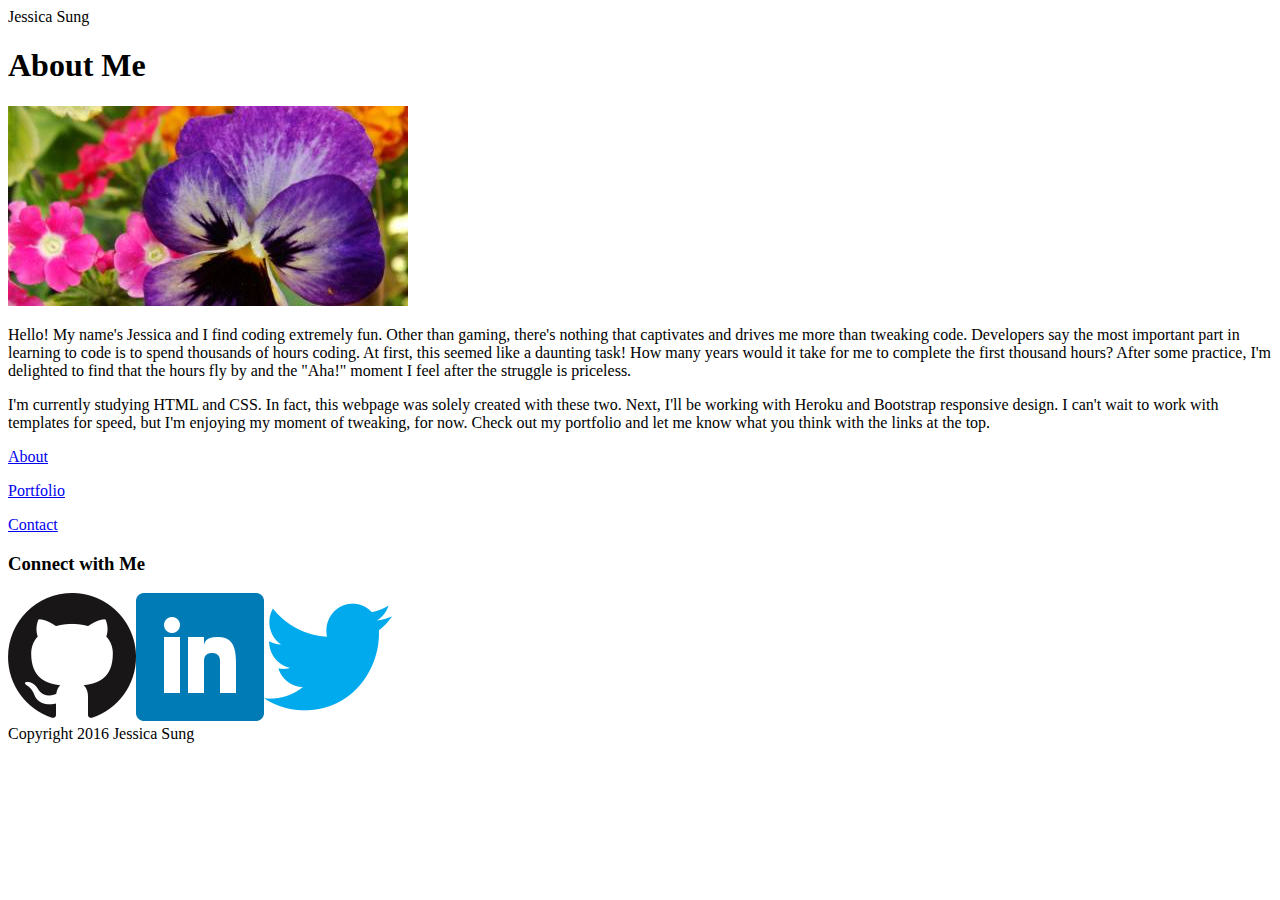
==== index.html @ 8e5ea0f5 "completed basic html pages" ====
<!DOCTYPE html>
<html>

<head>
	<title>Portfolio</title>
</head>


<body>
	<header>Jessica Sung</header>

	<h1>About Me</h1>

	<div></div>


	<!-- section 1: main -->
	<section>
		<!-- Profile image -->
		<img src="assets/images/flower.jpg">

		<!-- Blurb -->
		<p>Hello! My name's Jessica and I find coding extremely fun. Other than gaming, there's nothing that captivates and drives me more than tweaking code. Developers say the most important part in learning to code is to spend thousands of hours coding. At first, this seemed like a daunting task! How many <emphasis>years</emphasis> would it take for me to complete the first thousand hours? After some practice, I'm delighted to find that the hours fly by and the "Aha!" moment I feel after the struggle is priceless.</p>

		<p>I'm currently studying HTML and CSS. In fact, this webpage was solely created with these two. Next, I'll be working with Heroku and Bootstrap responsive design. I can't wait to work with templates for speed, but I'm enjoying my moment of tweaking, for now. Check out my portfolio and let me know what you think with the links at the top.</p>
	</section>



	<!-- section 2: navbar -->
	<section>
		<p><a href="index.html">About</a></p>
		<p><a href="portfolio.html">Portfolio</a></p>
		<p><a href="contact.html">Contact</a></p>
	</section>



	<!-- section 3: sidebar -->
	<section>
		<h3>Connect with Me</h3>

		<div></div>

		<img src="assets/images/github.png"><img src="assets/images/linkedin.png"><img src="assets/images/twitter.png">
	</section>



	<footer>Copyright 2016 Jessica Sung</footer>


</body>
</html>
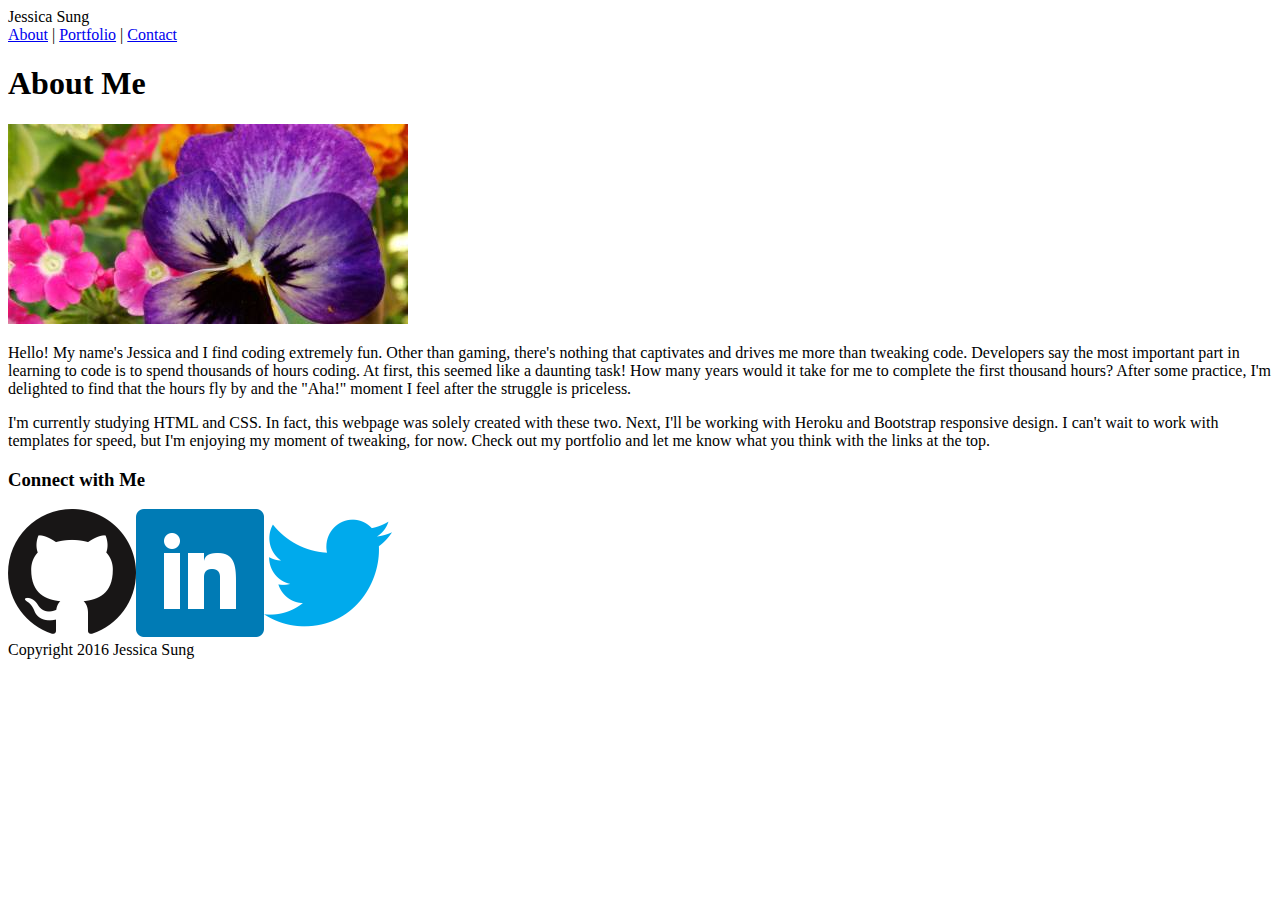
==== commit 942be04c: "added comments to About Me page and reframed the page links into the TopNav" ====
--- a/index.html
+++ b/index.html
@@ -7,32 +7,46 @@
 
 
 <body>
-	<header>Jessica Sung</header>
+	<!-- header section 1: topnav -->
+	<header>
+		<!-- name -->
+		<div>Jessica Sung</div>
 
-	<h1>About Me</h1>
+		<!-- pages -->
+		<div>
+			<a href="index.html">About</a> |
+			<a href="portfolio.html">Portfolio</a> |
+			<a href="contact.html">Contact</a>
+		</div>
 
-	<div></div>
+	</header>
 
 
-	<!-- section 1: main -->
+	
+
+	
+
+
+	<!-- section 2: main -->
 	<section>
-		<!-- Profile image -->
-		<img src="assets/images/flower.jpg">
+		<h1>About Me</h1>
 
-		<!-- Blurb -->
-		<p>Hello! My name's Jessica and I find coding extremely fun. Other than gaming, there's nothing that captivates and drives me more than tweaking code. Developers say the most important part in learning to code is to spend thousands of hours coding. At first, this seemed like a daunting task! How many <emphasis>years</emphasis> would it take for me to complete the first thousand hours? After some practice, I'm delighted to find that the hours fly by and the "Aha!" moment I feel after the struggle is priceless.</p>
+		<!-- div: image and blurb. use gray bottom border. parent and child the two divs on the section -->
+		<div>
 
-		<p>I'm currently studying HTML and CSS. In fact, this webpage was solely created with these two. Next, I'll be working with Heroku and Bootstrap responsive design. I can't wait to work with templates for speed, but I'm enjoying my moment of tweaking, for now. Check out my portfolio and let me know what you think with the links at the top.</p>
+			<!-- Profile image -->
+			<img src="assets/images/flower.jpg">
+
+			<!-- Blurb -->
+			<p>Hello! My name's Jessica and I find coding extremely fun. Other than gaming, there's nothing that captivates and drives me more than tweaking code. Developers say the most important part in learning to code is to spend thousands of hours coding. At first, this seemed like a daunting task! How many <emphasis>years</emphasis> would it take for me to complete the first thousand hours? After some practice, I'm delighted to find that the hours fly by and the "Aha!" moment I feel after the struggle is priceless.</p>
+
+			<p>I'm currently studying HTML and CSS. In fact, this webpage was solely created with these two. Next, I'll be working with Heroku and Bootstrap responsive design. I can't wait to work with templates for speed, but I'm enjoying my moment of tweaking, for now. Check out my portfolio and let me know what you think with the links at the top.</p>
+
+		</div>
+
 	</section>
 
 
-
-	<!-- section 2: navbar -->
-	<section>
-		<p><a href="index.html">About</a></p>
-		<p><a href="portfolio.html">Portfolio</a></p>
-		<p><a href="contact.html">Contact</a></p>
-	</section>
 
 
 
@@ -40,9 +54,14 @@
 	<section>
 		<h3>Connect with Me</h3>
 
-		<div></div>
+		<!-- div for social links -->
+		<div>
 
-		<img src="assets/images/github.png"><img src="assets/images/linkedin.png"><img src="assets/images/twitter.png">
+			<!-- social links here -->
+			<img src="assets/images/github.png"><img src="assets/images/linkedin.png"><img src="assets/images/twitter.png">
+
+		</div>
+
 	</section>
 
 
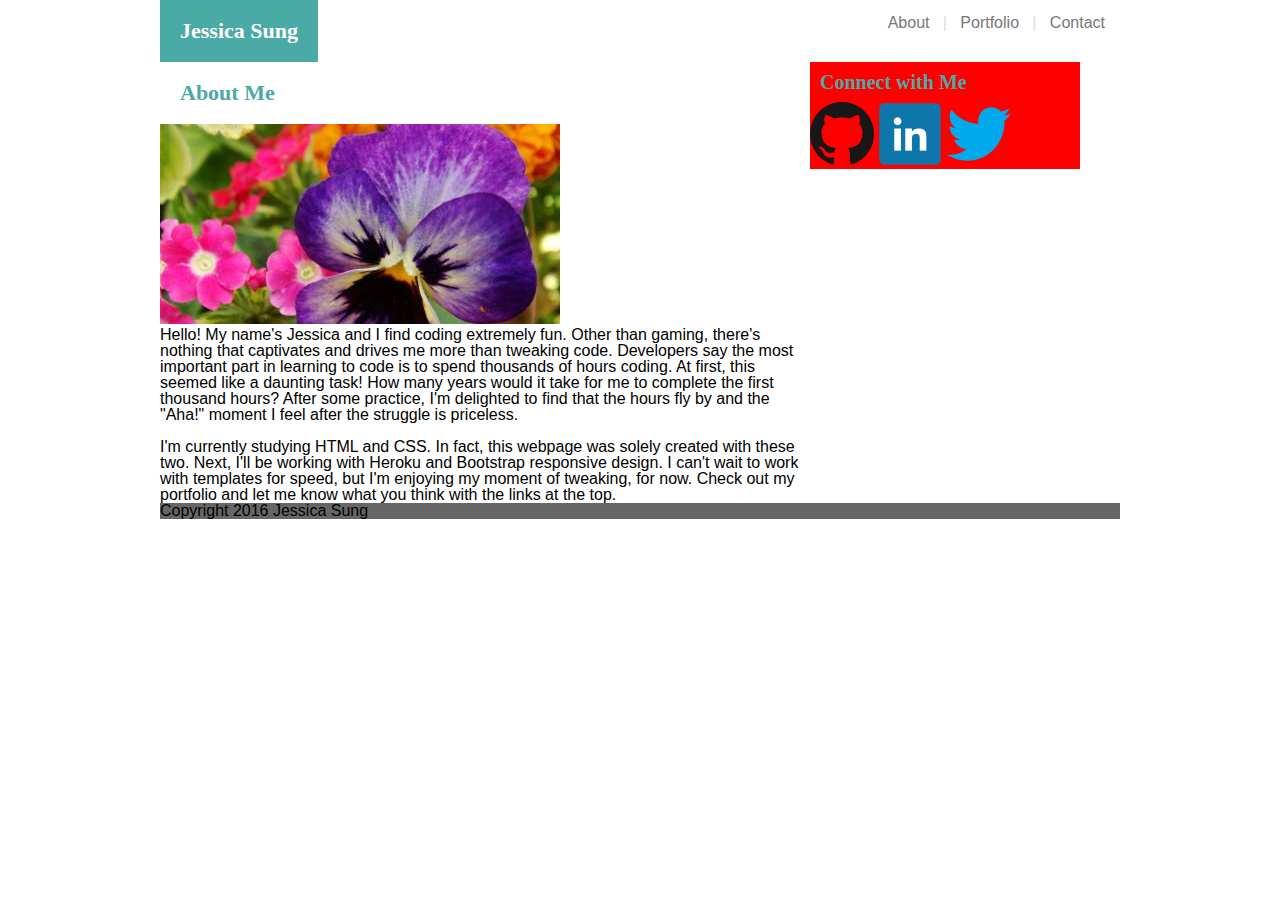
==== commit 3cb40db9: "fixed name, page links, about me, and moved social links to the right. next, I will try floating blu" ====
--- a/index.html
+++ b/index.html
@@ -1,8 +1,10 @@
 <!DOCTYPE html>
-<html>
+<html lang="en">
 
 <head>
 	<title>Portfolio</title>
+	<link rel="stylesheet" type="text/css" href="assets/css/reset.css">
+	<link rel="stylesheet" type="text/css" href="assets/css/style.css">
 </head>
 
 
@@ -10,35 +12,38 @@
 	<!-- header section 1: topnav -->
 	<header>
 		<!-- name -->
-		<div>Jessica Sung</div>
+		<h2>Jessica Sung</h2>
 
 		<!-- pages -->
-		<div>
-			<a href="index.html">About</a> |
-			<a href="portfolio.html">Portfolio</a> |
+		<div class="links">
+			<a href="index.html">About</a>  &nbsp;&nbsp;|&nbsp;&nbsp;
+			<a href="portfolio.html">Portfolio</a>  &nbsp;&nbsp;|&nbsp;&nbsp;
 			<a href="contact.html">Contact</a>
 		</div>
 
 	</header>
 
 
-	
+<!-- main div containing body without footer -->
+<div class="container">
 
 	
 
 
-	<!-- section 2: main -->
-	<section>
+	<!-- section 2: main contains about me, image, blurb-->
+	<section class="main">
 		<h1>About Me</h1>
 
 		<!-- div: image and blurb. use gray bottom border. parent and child the two divs on the section -->
 		<div>
 
 			<!-- Profile image -->
-			<img src="assets/images/flower.jpg">
+			<img src="assets/images/flower.jpg" alt="flowers">
 
 			<!-- Blurb -->
-			<p>Hello! My name's Jessica and I find coding extremely fun. Other than gaming, there's nothing that captivates and drives me more than tweaking code. Developers say the most important part in learning to code is to spend thousands of hours coding. At first, this seemed like a daunting task! How many <emphasis>years</emphasis> would it take for me to complete the first thousand hours? After some practice, I'm delighted to find that the hours fly by and the "Aha!" moment I feel after the struggle is priceless.</p>
+			<p>Hello! My name's Jessica and I find coding extremely fun. Other than gaming, there's nothing that captivates and drives me more than tweaking code. Developers say the most important part in learning to code is to spend thousands of hours coding. At first, this seemed like a daunting task! How many years would it take for me to complete the first thousand hours? After some practice, I'm delighted to find that the hours fly by and the "Aha!" moment I feel after the struggle is priceless.</p>
+
+				<br>
 
 			<p>I'm currently studying HTML and CSS. In fact, this webpage was solely created with these two. Next, I'll be working with Heroku and Bootstrap responsive design. I can't wait to work with templates for speed, but I'm enjoying my moment of tweaking, for now. Check out my portfolio and let me know what you think with the links at the top.</p>
 
@@ -51,19 +56,23 @@
 
 
 	<!-- section 3: sidebar -->
-	<section>
+	<section class="side">
 		<h3>Connect with Me</h3>
 
 		<!-- div for social links -->
 		<div>
 
 			<!-- social links here -->
-			<img src="assets/images/github.png"><img src="assets/images/linkedin.png"><img src="assets/images/twitter.png">
+			<img src="assets/images/github.png" alt="github icon">
+			<img src="assets/images/linkedin.png" alt="linkedin icon">
+			<img src="assets/images/twitter.png" alt="twitter icon">
 
 		</div>
 
 	</section>
 
+
+</div>
 
 
 	<footer>Copyright 2016 Jessica Sung</footer>
--- a/assets/css/style.css
+++ b/assets/css/style.css
@@ -0,0 +1,85 @@
+/* h2 used for my name */
+
+/* h1 used for page name */
+
+/* h3 used for connect with me */
+
+
+h1,
+h2,
+h3 {
+	font-family: 'Georgia', Times, Times New Roman, serif;
+}
+
+h2 {
+	background-color: #4aaaa5;
+	color: white;
+	float: left;
+	padding: 20px;
+	font-weight: bold;
+	font-size: 22px;
+}
+
+h1 {
+	color: #4aaaa5;
+	padding: 20px;
+	font-weight: bold;
+	font-size: 22px;
+}
+
+h3 {
+	color: #4aaaa5;
+	padding: 10px;
+	font-weight: bold;
+	font-size: 20px;
+}
+
+header {
+	background-color: #ffffff;
+	border-bottom: #cccccc;
+}
+
+
+
+footer {
+	background-color: #666666;
+	clear: both;
+}
+
+
+body {
+	font-family: 'Arial', 'Helvetica Neue', Helvetica, sans-serif;
+	/* background-image: assets/images/background.png; */
+	width: 960px;
+	margin: auto;
+}
+
+a {
+	color: #777777;
+	text-decoration: none !important;
+}
+
+.links {
+	float: right;
+	padding: 15px;
+	color: #dddddd;
+}
+
+.main {
+	width: 650px;
+	float: left;
+	clear: both;
+}
+
+
+
+.side {
+	width: 270px;
+	float: left;
+	background-color: red;
+}
+
+/*.container {
+	box-sizing: border-box;
+	margin: auto;
+} */
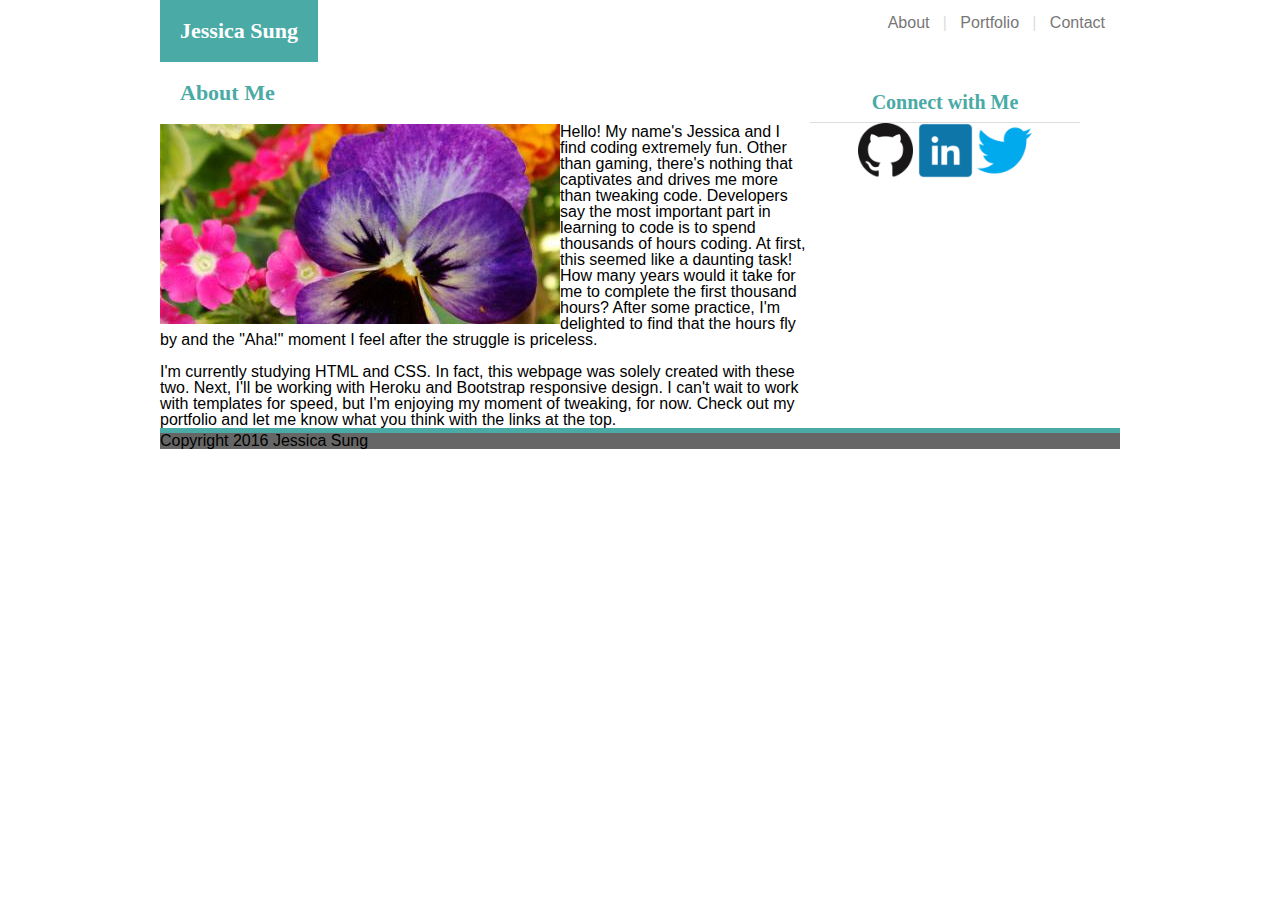
==== commit 55dc199a: "fixed some of the Connect with Me section. Going to work on shrinking content and expanding padding " ====
--- a/index.html
+++ b/index.html
@@ -38,7 +38,7 @@
 		<div>
 
 			<!-- Profile image -->
-			<img src="assets/images/flower.jpg" alt="flowers">
+			<img src="assets/images/flower.jpg" alt="flowers" id="profile">
 
 			<!-- Blurb -->
 			<p>Hello! My name's Jessica and I find coding extremely fun. Other than gaming, there's nothing that captivates and drives me more than tweaking code. Developers say the most important part in learning to code is to spend thousands of hours coding. At first, this seemed like a daunting task! How many years would it take for me to complete the first thousand hours? After some practice, I'm delighted to find that the hours fly by and the "Aha!" moment I feel after the struggle is priceless.</p>
@@ -60,12 +60,12 @@
 		<h3>Connect with Me</h3>
 
 		<!-- div for social links -->
-		<div>
+		<div class="border3">
 
 			<!-- social links here -->
-			<img src="assets/images/github.png" alt="github icon">
-			<img src="assets/images/linkedin.png" alt="linkedin icon">
-			<img src="assets/images/twitter.png" alt="twitter icon">
+			<img src="assets/images/github.png" alt="github icon" class="icon">
+			<img src="assets/images/linkedin.png" alt="linkedin icon" class="icon">
+			<img src="assets/images/twitter.png" alt="twitter icon" class="icon">
 
 		</div>
 
@@ -75,7 +75,7 @@
 </div>
 
 
-	<footer>Copyright 2016 Jessica Sung</footer>
+	<footer class="border4">Copyright 2016 Jessica Sung</footer>
 
 
 </body>
--- a/assets/css/style.css
+++ b/assets/css/style.css
@@ -44,6 +44,7 @@
 footer {
 	background-color: #666666;
 	clear: both;
+	border-top: 5px solid #4aaaa5;
 }
 
 
@@ -76,10 +77,28 @@
 .side {
 	width: 270px;
 	float: left;
-	background-color: red;
+	text-align: center;
+	padding-top: 20px;
+	padding-bottom: 30px;
 }
 
 /*.container {
 	box-sizing: border-box;
 	margin: auto;
 } */
+
+.icon {
+	height: 55px;
+	width: 55px;
+}
+
+
+/* border3 is the thin line above social links */
+.border3 {
+	border-top: 1px solid #dddddd;
+}
+
+
+#profile {
+	float: left;
+}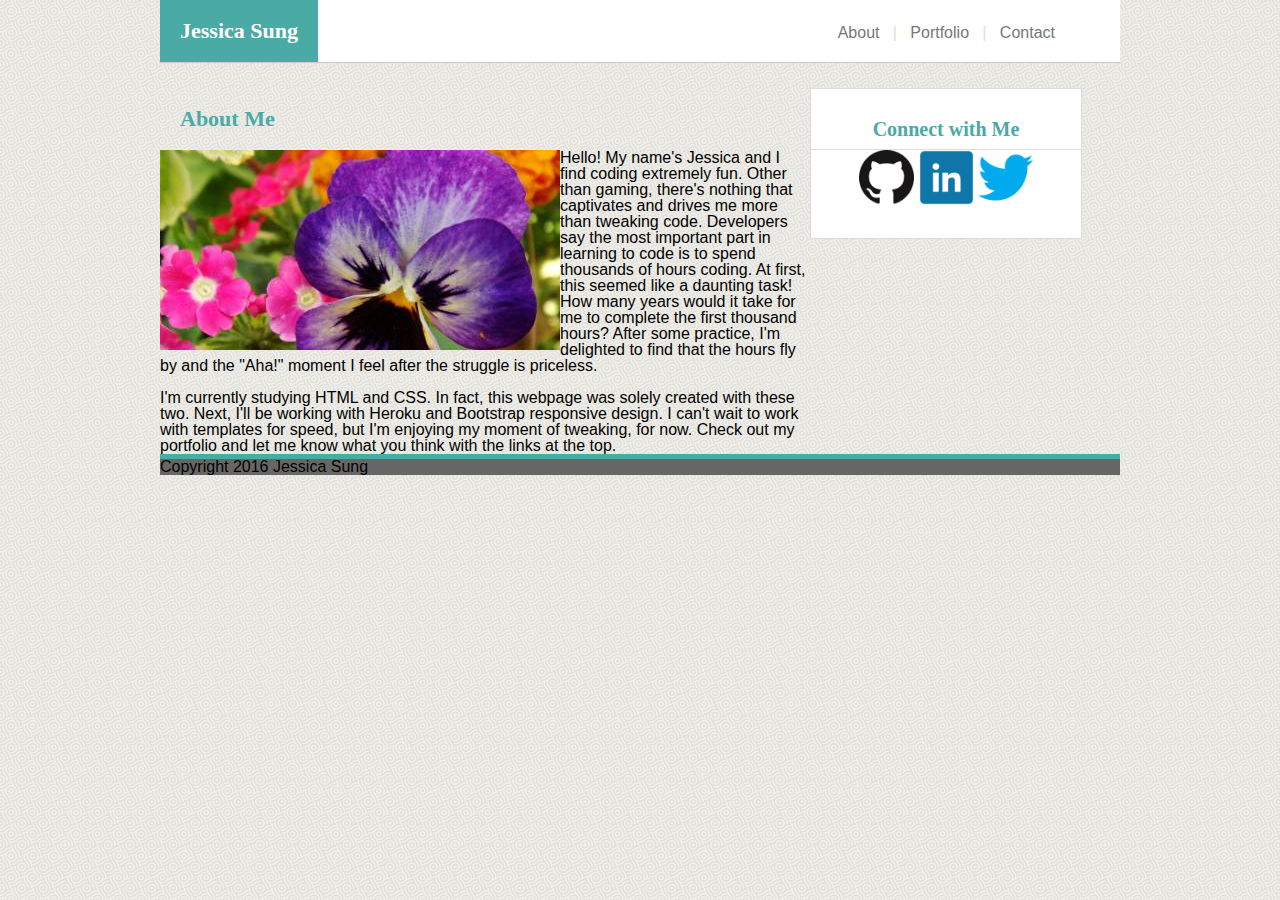
==== commit 658f8aa8: "added white background to header and sidebar" ====
--- a/index.html
+++ b/index.html
@@ -9,8 +9,9 @@
 
 
 <body>
-	<!-- header section 1: topnav -->
+	<!-- header section 1: NavBar -->
 	<header>
+
 		<!-- name -->
 		<h2>Jessica Sung</h2>
 
@@ -20,7 +21,7 @@
 			<a href="portfolio.html">Portfolio</a>  &nbsp;&nbsp;|&nbsp;&nbsp;
 			<a href="contact.html">Contact</a>
 		</div>
-
+	
 	</header>
 
 
@@ -56,7 +57,7 @@
 
 
 	<!-- section 3: sidebar -->
-	<section class="side">
+	<section class="sidebar">
 		<h3>Connect with Me</h3>
 
 		<!-- div for social links -->
--- a/assets/css/style.css
+++ b/assets/css/style.css
@@ -37,6 +37,9 @@
 header {
 	background-color: #ffffff;
 	border-bottom: #cccccc;
+	border-bottom: 1px solid #cccccc;
+	overflow: auto;
+	margin-bottom: 25px;
 }
 
 
@@ -50,7 +53,7 @@
 
 body {
 	font-family: 'Arial', 'Helvetica Neue', Helvetica, sans-serif;
-	/* background-image: assets/images/background.png; */
+	background-image: url("../images/background.png");
 	width: 960px;
 	margin: auto;
 }
@@ -64,6 +67,8 @@
 	float: right;
 	padding: 15px;
 	color: #dddddd;
+	margin-top: 10px;
+	margin-right: 50px;
 }
 
 .main {
@@ -74,12 +79,14 @@
 
 
 
-.side {
+.sidebar {
 	width: 270px;
 	float: left;
 	text-align: center;
 	padding-top: 20px;
 	padding-bottom: 30px;
+	border: 1px solid #dddddd;
+	background-color: #ffffff;
 }
 
 /*.container {
@@ -101,4 +108,5 @@
 
 #profile {
 	float: left;
-}+}
+
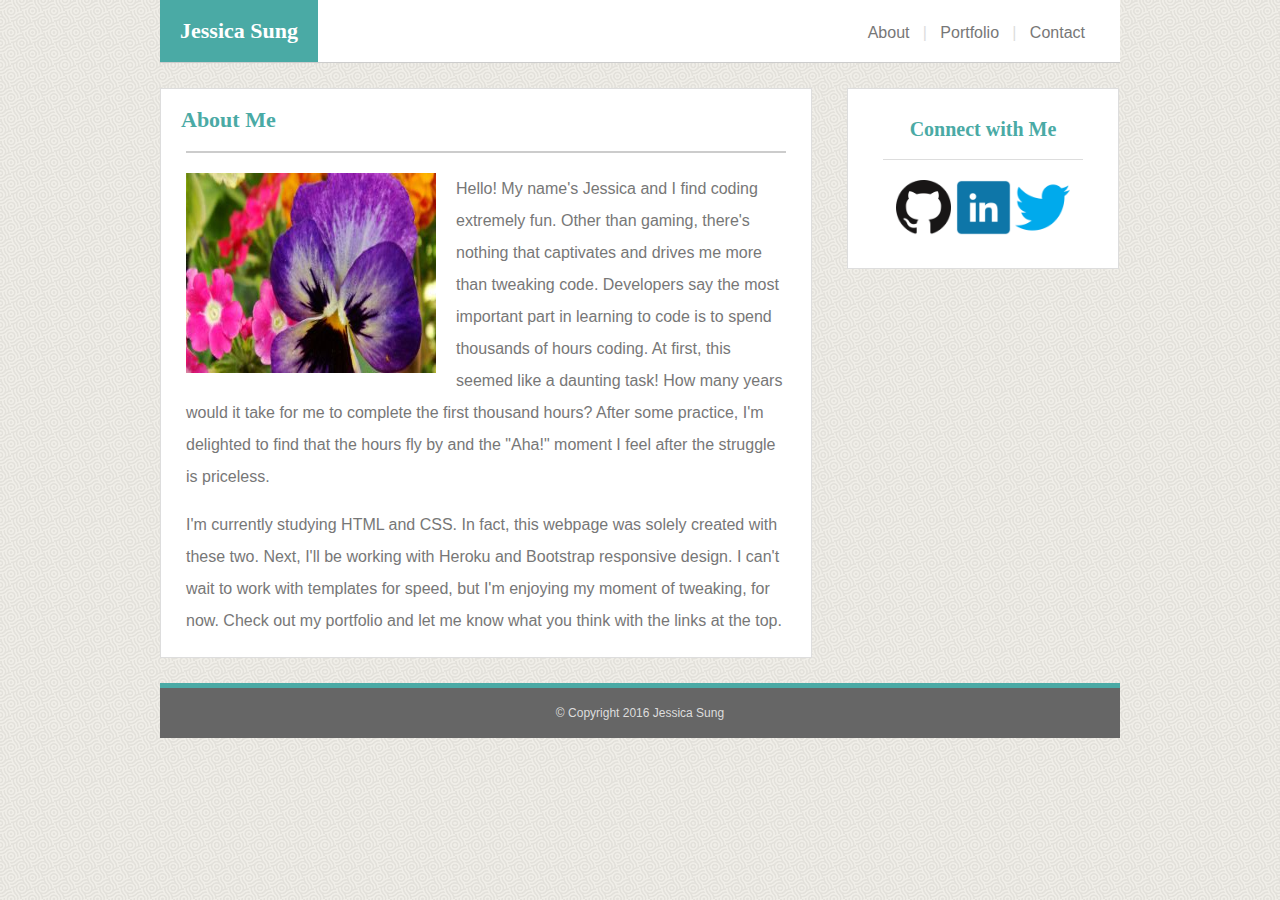
==== commit 0a374e58: "finished up about me page" ====
--- a/index.html
+++ b/index.html
@@ -36,10 +36,10 @@
 		<h1>About Me</h1>
 
 		<!-- div: image and blurb. use gray bottom border. parent and child the two divs on the section -->
-		<div>
+		<div class="content">
 
 			<!-- Profile image -->
-			<img src="assets/images/flower.jpg" alt="flowers" id="profile">
+			<img src="assets/images/flower.jpg" alt="flowers" id="profile" class="image">
 
 			<!-- Blurb -->
 			<p>Hello! My name's Jessica and I find coding extremely fun. Other than gaming, there's nothing that captivates and drives me more than tweaking code. Developers say the most important part in learning to code is to spend thousands of hours coding. At first, this seemed like a daunting task! How many years would it take for me to complete the first thousand hours? After some practice, I'm delighted to find that the hours fly by and the "Aha!" moment I feel after the struggle is priceless.</p>
@@ -52,7 +52,7 @@
 
 	</section>
 
-
+</div>
 
 
 
@@ -76,7 +76,7 @@
 </div>
 
 
-	<footer class="border4">Copyright 2016 Jessica Sung</footer>
+	<footer class="border4">&copy; Copyright 2016 Jessica Sung</footer>
 
 
 </body>
--- a/assets/css/style.css
+++ b/assets/css/style.css
@@ -32,6 +32,7 @@
 	padding: 10px;
 	font-weight: bold;
 	font-size: 20px;
+	margin-bottom: 10px;
 }
 
 header {
@@ -48,14 +49,26 @@
 	background-color: #666666;
 	clear: both;
 	border-top: 5px solid #4aaaa5;
+	color: #dddddd;
+	text-align: center;
+	height: 50px;
+	line-height: 50px;
+	margin-top: 25px;
+	font-size: 12px;
 }
 
 
 body {
 	font-family: 'Arial', 'Helvetica Neue', Helvetica, sans-serif;
+	color: #777777;
 	background-image: url("../images/background.png");
 	width: 960px;
 	margin: auto;
+}
+
+p {
+	line-height: 200%;
+
 }
 
 a {
@@ -63,21 +76,48 @@
 	text-decoration: none !important;
 }
 
+.content {	
+	border-top: 2px solid #cccccc;
+	padding-top: 20px;
+	padding-bottom: 20px;
+	width: 600px;
+	margin: auto;
+}
+
 .links {
 	float: right;
 	padding: 15px;
 	color: #dddddd;
 	margin-top: 10px;
-	margin-right: 50px;
+	margin-right: 20px;
 }
 
 .main {
 	width: 650px;
 	float: left;
 	clear: both;
+	border: 1px solid #dddddd;
+	background-color: #ffffff;
+	margin-right: 35px;
+	margin-bottom: 25px;
+}
+
+.image {
+	width: 250px;
+	height: 200px;
 }
 
 
+
+/*.container {
+	box-sizing: border-box;
+	margin: auto;
+} */
+
+.icon {
+	height: 55px;
+	width: 55px;
+}
 
 .sidebar {
 	width: 270px;
@@ -89,24 +129,19 @@
 	background-color: #ffffff;
 }
 
-/*.container {
-	box-sizing: border-box;
-	margin: auto;
-} */
-
-.icon {
-	height: 55px;
-	width: 55px;
-}
-
 
 /* border3 is the thin line above social links */
 .border3 {
 	border-top: 1px solid #dddddd;
+	padding-top: 20px;
+	width: 200px;
+	margin: auto;
+
 }
 
 
 #profile {
 	float: left;
+	margin-right: 20px;
 }
 
